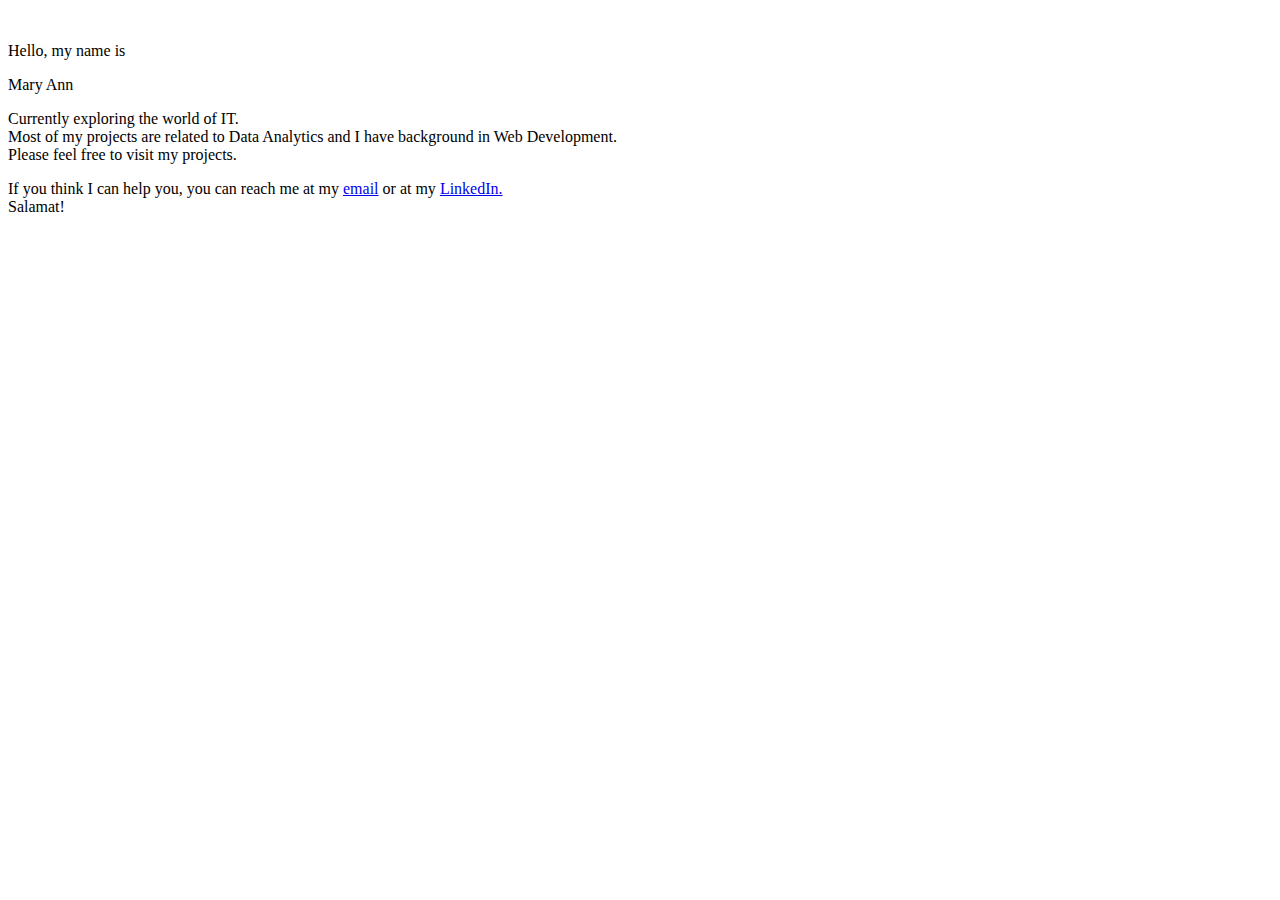
==== index.html @ 33b5e76a "removed about page and added context for other pages" ====
<!DOCTYPE html>
<html lang="en">
<head>
    <meta charset="UTF-8">
    <meta name="viewport" content="width=device-width, initial-scale=1.0">
    <title>Home</title>
</head>
<body>
    <!--nav bar-->
    <script id="replace_with_navbar" src="js/nav.js"></script>

    <!--start of main content-->
    <main>
        <!--logo/image-->
        <div>
            <img src="" alt="">
        </div>
        <div><!--about myself-->
            <p>Hello, my name is</p>
            <p>Mary Ann</p>
            <p>Currently exploring the world of IT.<br>
                Most of my projects are related to Data Analytics and I have background in Web Development.<br>
                Please feel free to visit my projects.
            </p>
        </div>
        <div><!--contact details-->
            <p>If you think I can help you, you can reach me at my <a href="mailto:maryanngutierrez1998@gmail.com">email</a>  or at my <a href="https://www.linkedin.com/in/mary-ann-gutierrez/">LinkedIn.</a><br>Salamat!
            </p>
        </div>
    </main>
    <!--end of main content-->
</body>
</html>
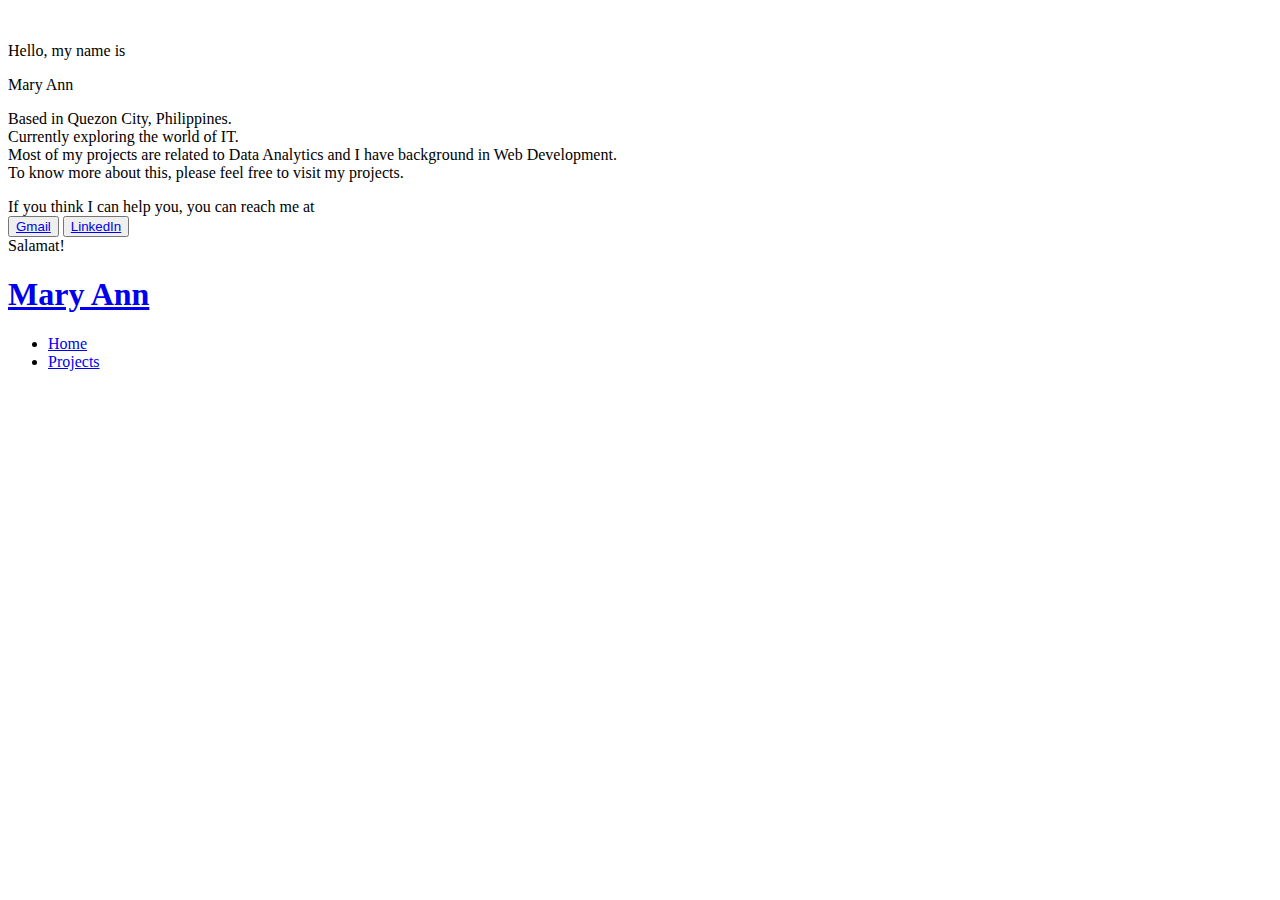
==== commit e3d23530: "added space for footer (no content yet)" ====
--- a/index.html
+++ b/index.html
@@ -18,16 +18,21 @@
         <div><!--about myself-->
             <p>Hello, my name is</p>
             <p>Mary Ann</p>
-            <p>Currently exploring the world of IT.<br>
+            <p>Based in Quezon City, Philippines.<br>Currently exploring the world of IT.<br>
                 Most of my projects are related to Data Analytics and I have background in Web Development.<br>
-                Please feel free to visit my projects.
+                To know more about this, please feel free to visit my projects.
             </p>
         </div>
         <div><!--contact details-->
-            <p>If you think I can help you, you can reach me at my <a href="mailto:maryanngutierrez1998@gmail.com">email</a>  or at my <a href="https://www.linkedin.com/in/mary-ann-gutierrez/">LinkedIn.</a><br>Salamat!
+            <p>If you think I can help you, you can reach me at <br>
+                <button><a href="mailto:maryanngutierrez1998@gmail.com">Gmail</a></button>
+                <button><a href="https://www.linkedin.com/in/mary-ann-gutierrez/">LinkedIn</a></button><br>Salamat!
             </p>
         </div>
     </main>
     <!--end of main content-->
+
+    <!--nav bar-->
+    <script id="replace_with_footer" src="js/footer.js"></script>
 </body>
 </html>
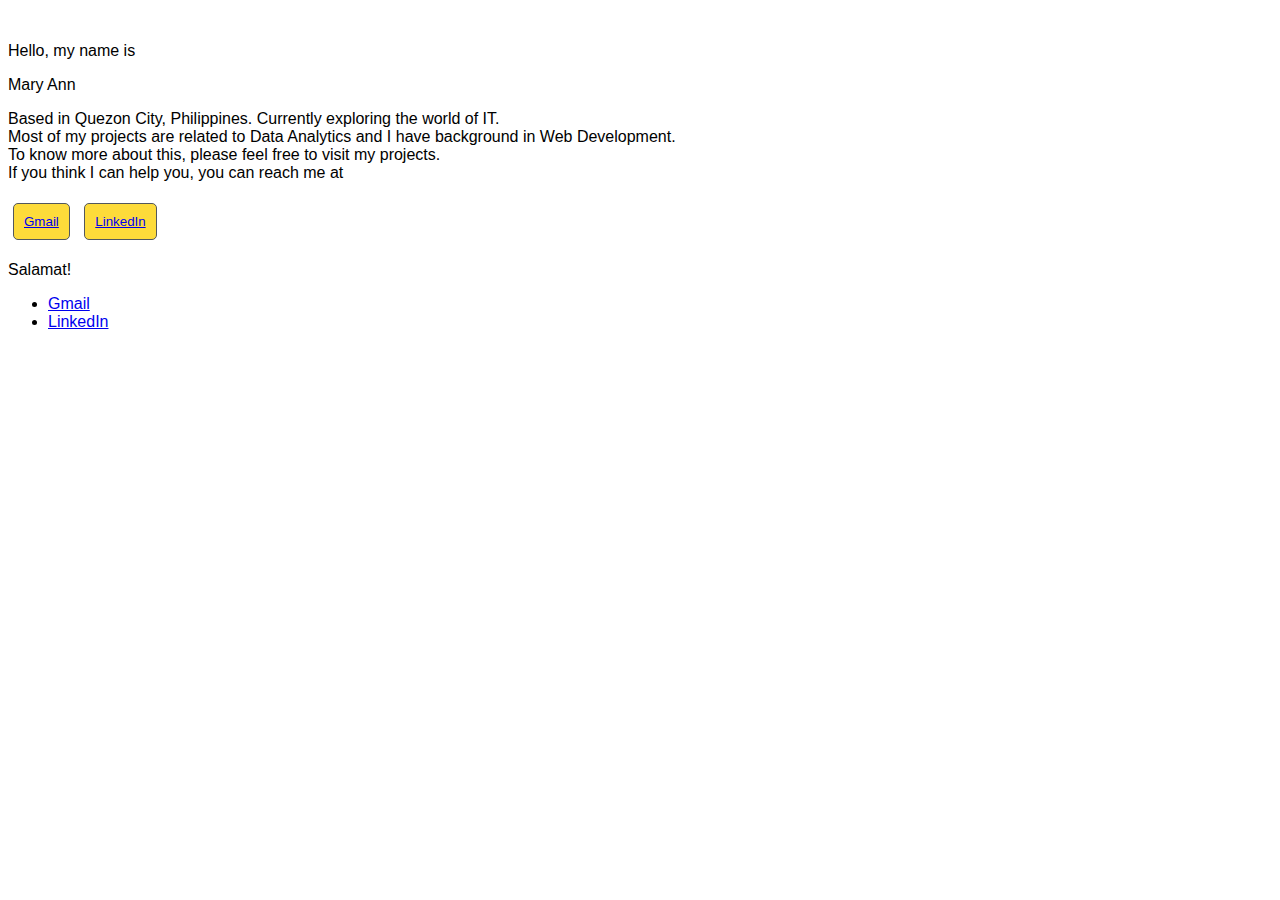
==== commit cbcb5387: "updated button style" ====
--- a/index.html
+++ b/index.html
@@ -1,6 +1,8 @@
 <!DOCTYPE html>
 <html lang="en">
 <head>
+    <link rel="stylesheet" href="style/button.css">
+    <link rel="stylesheet" href="style/content.css">
     <meta charset="UTF-8">
     <meta name="viewport" content="width=device-width, initial-scale=1.0">
     <title>Home</title>
@@ -16,23 +18,25 @@
             <img src="" alt="">
         </div>
         <div><!--about myself-->
-            <p>Hello, my name is</p>
-            <p>Mary Ann</p>
-            <p>Based in Quezon City, Philippines.<br>Currently exploring the world of IT.<br>
+            <p class="about greetings">Hello, my name is</p>
+            <p class="about name">Mary Ann</p>
+            <p class="about">Based in Quezon City, Philippines. Currently exploring the world of IT.<br>
                 Most of my projects are related to Data Analytics and I have background in Web Development.<br>
-                To know more about this, please feel free to visit my projects.
+                To know more about this, please feel free to visit my projects. <br>
+                If you think I can help you, you can reach me at
             </p>
         </div>
         <div><!--contact details-->
-            <p>If you think I can help you, you can reach me at <br>
-                <button><a href="mailto:maryanngutierrez1998@gmail.com">Gmail</a></button>
-                <button><a href="https://www.linkedin.com/in/mary-ann-gutierrez/">LinkedIn</a></button><br>Salamat!
+            <button class="contact-button"><a href="mailto:maryanngutierrez1998@gmail.com">Gmail</a></button>
+            <button class="contact-button"><a href="https://www.linkedin.com/in/mary-ann-gutierrez/">LinkedIn</a></button><br>
+            <p class="about">
+                Salamat!
             </p>
         </div>
     </main>
     <!--end of main content-->
 
-    <!--nav bar-->
+    <!--footer-->
     <script id="replace_with_footer" src="js/footer.js"></script>
 </body>
 </html>
--- a/style/button.css
+++ b/style/button.css
@@ -0,0 +1,15 @@
+
+
+.contact-button {
+    background-color: #fddb3a;
+    border: #52575d solid;
+    border-width: 1px;
+    border-radius: 5px;
+    padding: 10px;
+    margin: 5px;
+    cursor: pointer;
+}
+
+.contact-button:hover {
+    background-color: #52575d;
+}--- a/style/content.css
+++ b/style/content.css
@@ -0,0 +1,3 @@
+body {
+    font-family: 'Segoe UI', Tahoma, Geneva, Verdana, sans-serif;
+}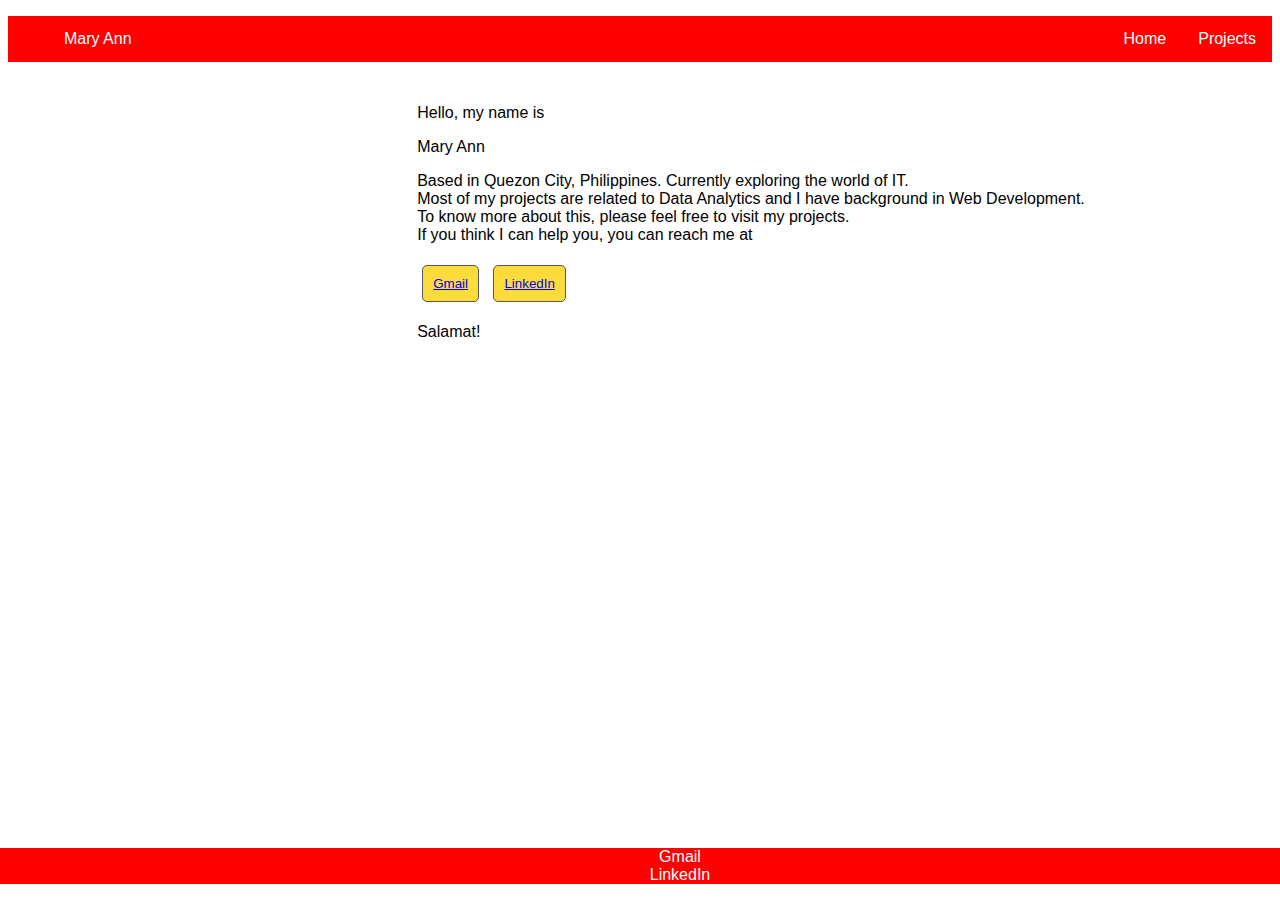
==== commit a2a0eade: "adding styles and fixing navigation on top and bottom of pages" ====
--- a/index.html
+++ b/index.html
@@ -1,35 +1,37 @@
 <!DOCTYPE html>
 <html lang="en">
 <head>
-    <link rel="stylesheet" href="style/button.css">
-    <link rel="stylesheet" href="style/content.css">
     <meta charset="UTF-8">
     <meta name="viewport" content="width=device-width, initial-scale=1.0">
     <title>Home</title>
+    <!--start of styles section-->
+    <link rel="stylesheet" href="style/navbar.css">
+    <link rel="stylesheet" href="style/nav-footer-bar.css">
+    <link rel="stylesheet" href="style/button.css">
+    <link rel="stylesheet" href="style/content.css">
+    <!--end of styles section-->
 </head>
 <body>
     <!--nav bar-->
     <script id="replace_with_navbar" src="js/nav.js"></script>
 
     <!--start of main content-->
-    <main>
+    <main class="about">
         <!--logo/image-->
-        <div>
-            <img src="" alt="">
+        <div class="my-photo">
+            <img src="images/maryann.jpg" alt="">
         </div>
-        <div><!--about myself-->
-            <p class="about greetings">Hello, my name is</p>
-            <p class="about name">Mary Ann</p>
-            <p class="about">Based in Quezon City, Philippines. Currently exploring the world of IT.<br>
+        <div class="text-about"><!--about myself-->
+            <p class="greetings">Hello, my name is</p>
+            <p class="name">Mary Ann</p>
+            <p class="">Based in Quezon City, Philippines. Currently exploring the world of IT.<br>
                 Most of my projects are related to Data Analytics and I have background in Web Development.<br>
                 To know more about this, please feel free to visit my projects. <br>
                 If you think I can help you, you can reach me at
             </p>
-        </div>
-        <div><!--contact details-->
             <button class="contact-button"><a href="mailto:maryanngutierrez1998@gmail.com">Gmail</a></button>
             <button class="contact-button"><a href="https://www.linkedin.com/in/mary-ann-gutierrez/">LinkedIn</a></button><br>
-            <p class="about">
+            <p class="greetings">
                 Salamat!
             </p>
         </div>
--- a/style/navbar.css
+++ b/style/navbar.css
@@ -0,0 +1,21 @@
+.navbar ul{
+    list-style-type: none;
+    background-color: red;
+    overflow: hidden;
+}
+
+.navbar li{
+    display: inline;
+    float: left;
+}
+
+.navbar a{
+    color: white;
+    text-decoration: none;
+    display: block;
+    padding: 14px 16px 14px;
+}
+
+.navbar-right{
+    float: right;
+}--- a/style/nav-footer-bar.css
+++ b/style/nav-footer-bar.css
@@ -0,0 +1,14 @@
+.footerbar ul {
+    position: fixed;
+    left: 0;
+    bottom: 0;
+    width: 100%;
+    background-color: red;
+    list-style-type: none;
+    text-align: center;
+}
+
+.footerbar a{
+    text-decoration: none;
+    color: white;
+}--- a/style/content.css
+++ b/style/content.css
@@ -1,3 +1,42 @@
 body {
     font-family: 'Segoe UI', Tahoma, Geneva, Verdana, sans-serif;
+}
+
+main {
+    
+}
+
+img {
+    width: 300px;
+    object-fit: contain;
+    object-position: center;
+    border-radius: 500px 500px;
+}
+
+p {
+    text-align: justify;
+}
+
+/*for projects page conetent*/
+.each-project-context {
+    width: 300px;
+    height: 300px;
+    object-fit: contain;
+    object-position: center;
+    border-width: 2px;
+    border-style: solid;
+    border-color: red;
+    /*paragraph should be in the center for this*/
+}
+
+.my-photo {
+    float: left;
+    width: 30%;
+    padding: 10px;
+}
+
+.text-about {
+    float: left;
+    width: 60%;
+    padding: 10px;
 }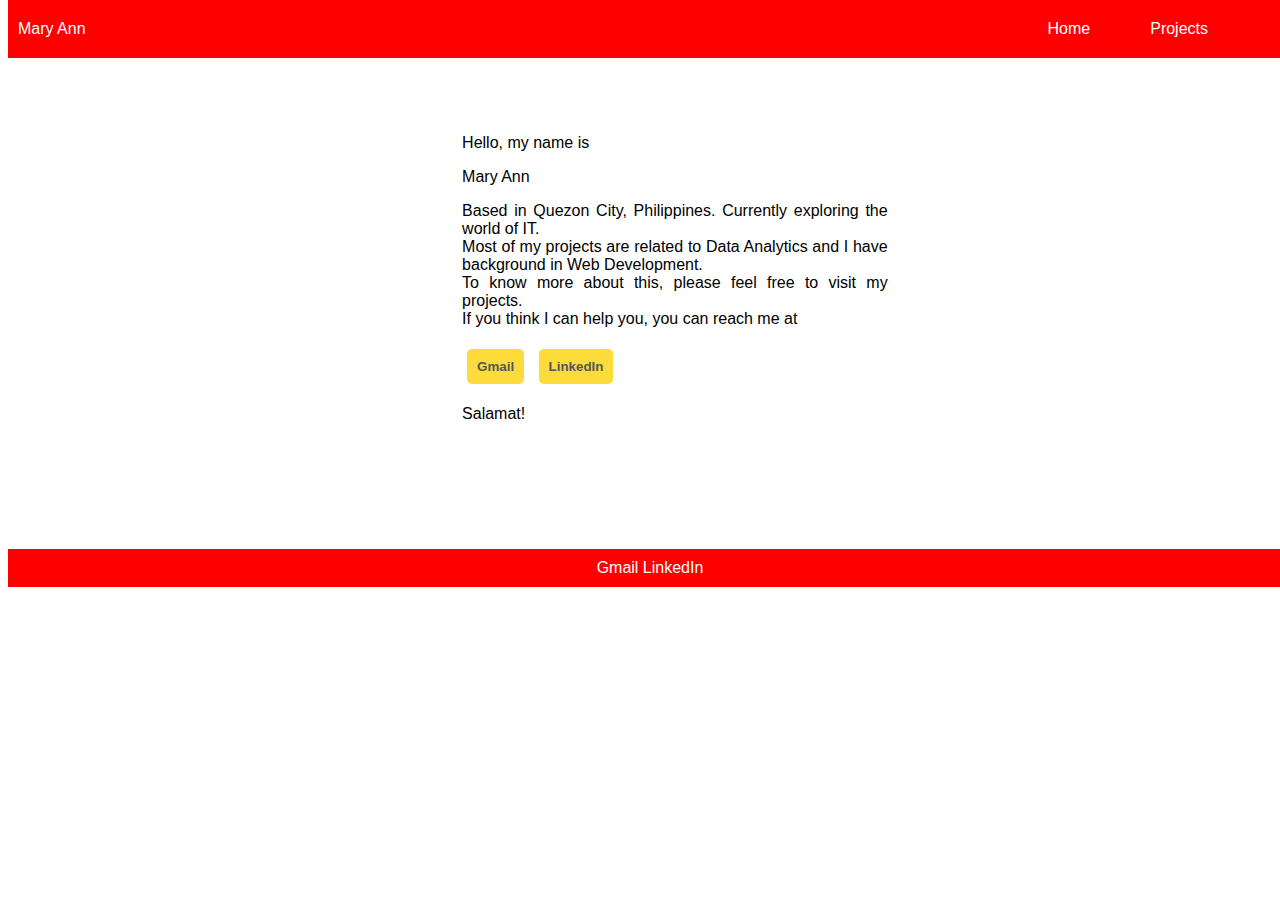
==== commit 8b5b79b4: "fixing navbar" ====
--- a/index.html
+++ b/index.html
@@ -29,8 +29,8 @@
                 To know more about this, please feel free to visit my projects. <br>
                 If you think I can help you, you can reach me at
             </p>
-            <button class="contact-button"><a href="mailto:maryanngutierrez1998@gmail.com">Gmail</a></button>
-            <button class="contact-button"><a href="https://www.linkedin.com/in/mary-ann-gutierrez/">LinkedIn</a></button><br>
+            <a href="mailto:maryanngutierrez1998@gmail.com"><button class="contact-button">Gmail</button></a>
+            <a href="https://www.linkedin.com/in/mary-ann-gutierrez/" target="_blank"><button class="contact-button">LinkedIn</button><br></a>
             <p class="greetings">
                 Salamat!
             </p>
--- a/style/navbar.css
+++ b/style/navbar.css
@@ -1,7 +1,13 @@
 .navbar ul{
+    margin: 0;
+    padding: 0;
+    border: 0;
+    position: fixed;
     list-style-type: none;
     background-color: red;
     overflow: hidden;
+    top: 0;
+    width: 100%;
 }
 
 .navbar li{
@@ -13,9 +19,18 @@
     color: white;
     text-decoration: none;
     display: block;
-    padding: 14px 16px 14px;
+    padding: 10px;
+}
+
+.logo-name{
+    padding: 10px 0px;
 }
 
 .navbar-right{
     float: right;
+    padding: 10px 50px;
+}
+
+.navbar-right li{
+    padding: 0px 20px;
 }--- a/style/nav-footer-bar.css
+++ b/style/nav-footer-bar.css
@@ -1,14 +1,26 @@
-.footerbar ul {
-    position: fixed;
+
+.footerbar ul{
+    position: static;
+    margin: 0;
+    padding: 0;
+    border: 0;
     left: 0;
     bottom: 0;
     width: 100%;
     background-color: red;
     list-style-type: none;
     text-align: center;
+    overflow: hidden;
+    padding: 10px;
+}
+
+.footerbar li{
+    display: inline;
+    float: center;
 }
 
 .footerbar a{
     text-decoration: none;
     color: white;
+    padding: 0px;
 }--- a/style/button.css
+++ b/style/button.css
@@ -1,15 +1,27 @@
+button{
+    border: none;
+}
 
+button li{
+    
+}
 
-.contact-button {
+.contact-button{
+    text-decoration: none;
+    list-style-type: none;
+    color: #52575d;
+    font-weight: 600;
+}
+
+.contact-button{
     background-color: #fddb3a;
-    border: #52575d solid;
-    border-width: 1px;
     border-radius: 5px;
     padding: 10px;
     margin: 5px;
     cursor: pointer;
 }
 
-.contact-button:hover {
+.contact-button:hover{
     background-color: #52575d;
+    color: white;
 }--- a/style/content.css
+++ b/style/content.css
@@ -1,23 +1,45 @@
+/* -start of all pages in the website- */
 body {
     font-family: 'Segoe UI', Tahoma, Geneva, Verdana, sans-serif;
 }
 
 main {
-    
+    padding: 100px;
+    align-content: center;
+    float: center;
+    /*top: 50%;
+    left: 50%;
+    transform: translate(10%);*/
 }
 
+/* -end of all pages on the website- */
+
+/* -start home page- */
 img {
     width: 300px;
     object-fit: contain;
     object-position: center;
-    border-radius: 500px 500px;
+    border-radius: 1000px 2000px;
 }
 
 p {
     text-align: justify;
 }
 
-/*for projects page conetent*/
+.my-photo {
+    float: left;
+    width: 22%;
+    padding: 10px 40px 10px;
+}
+
+.text-about {
+    float: left;
+    width: 40%;
+    padding: 10px 40px 10px;
+}
+/* -end of home page- */
+
+/* -start of projects page content- */
 .each-project-context {
     width: 300px;
     height: 300px;
@@ -28,15 +50,4 @@
     border-color: red;
     /*paragraph should be in the center for this*/
 }
-
-.my-photo {
-    float: left;
-    width: 30%;
-    padding: 10px;
-}
-
-.text-about {
-    float: left;
-    width: 60%;
-    padding: 10px;
-}+/* -end of projects page- */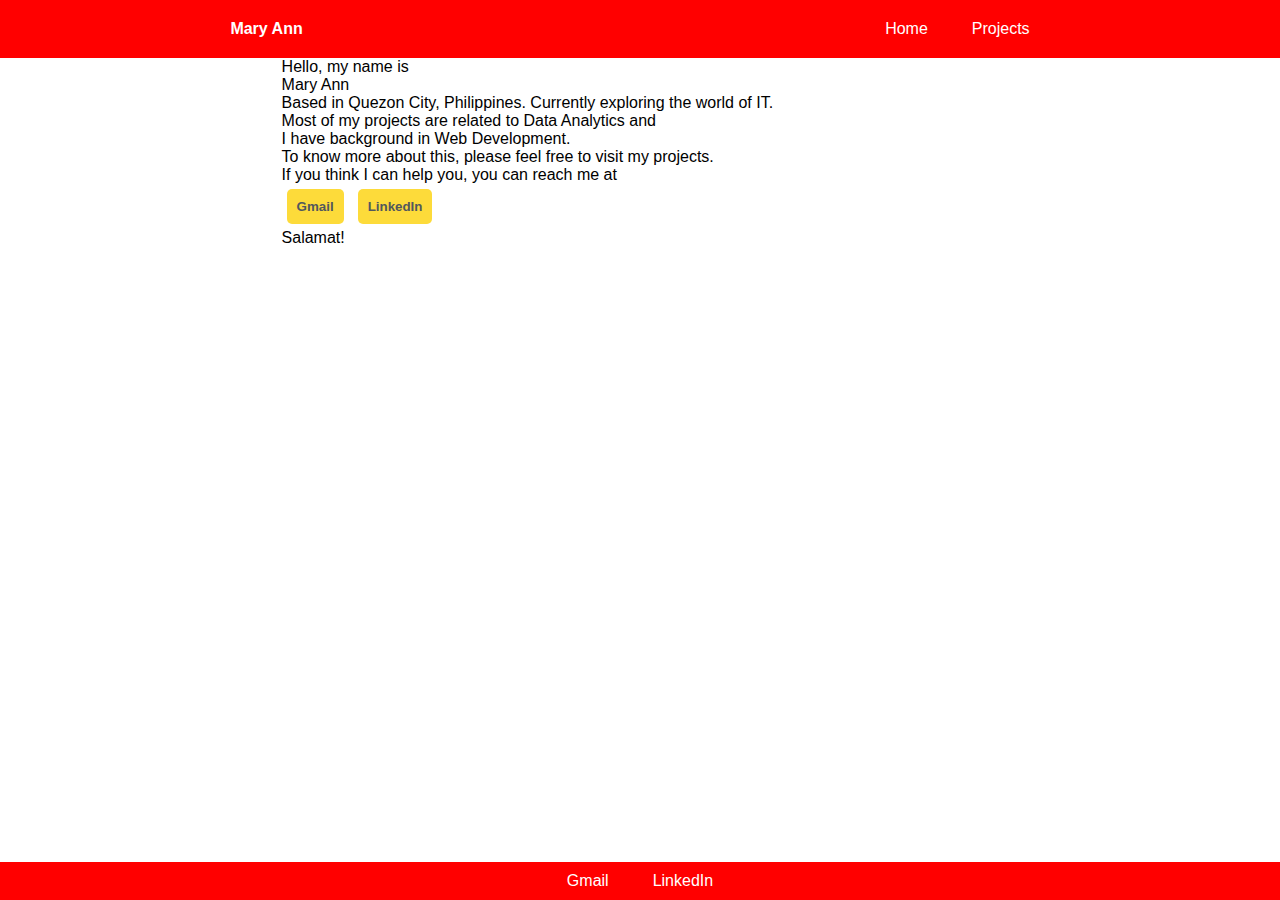
==== commit 8da21445: "fixed footer and header nav bar" ====
--- a/index.html
+++ b/index.html
@@ -25,7 +25,7 @@
             <p class="greetings">Hello, my name is</p>
             <p class="name">Mary Ann</p>
             <p class="">Based in Quezon City, Philippines. Currently exploring the world of IT.<br>
-                Most of my projects are related to Data Analytics and I have background in Web Development.<br>
+                Most of my projects are related to Data Analytics and <br> I have background in Web Development.<br>
                 To know more about this, please feel free to visit my projects. <br>
                 If you think I can help you, you can reach me at
             </p>
--- a/style/navbar.css
+++ b/style/navbar.css
@@ -1,36 +1,27 @@
-.navbar ul{
-    margin: 0;
-    padding: 0;
-    border: 0;
-    position: fixed;
-    list-style-type: none;
+header{
+    display: flex; /*fixed poosition even though it is scrolled down*/
+    justify-content: flex-end;
+    align-items: center;
     background-color: red;
-    overflow: hidden;
-    top: 0;
+    padding: 10px 10%;
     width: 100%;
 }
 
-.navbar li{
-    display: inline;
-    float: left;
+span{
+    margin-right: auto;
+}
+
+.logo-name a{
+    color: white;
+    font-weight: 800;
 }
 
 .navbar a{
     color: white;
-    text-decoration: none;
-    display: block;
-    padding: 10px;
 }
 
-.logo-name{
-    padding: 10px 0px;
-}
 
-.navbar-right{
-    float: right;
-    padding: 10px 50px;
-}
-
-.navbar-right li{
-    padding: 0px 20px;
+.navbar li{
+    display: inline-block;
+    padding: 0 20px;
 }--- a/style/nav-footer-bar.css
+++ b/style/nav-footer-bar.css
@@ -1,10 +1,8 @@
 
-.footerbar ul{
-    position: static;
-    margin: 0;
-    padding: 0;
-    border: 0;
-    left: 0;
+.footerbar-div{
+    display: flex;
+    justify-content: space-evenly;
+    position: absolute;
     bottom: 0;
     width: 100%;
     background-color: red;
@@ -15,8 +13,8 @@
 }
 
 .footerbar li{
-    display: inline;
-    float: center;
+    display: inline-block;
+    padding: 0 20px;
 }
 
 .footerbar a{
--- a/style/content.css
+++ b/style/content.css
@@ -1,15 +1,20 @@
 /* -start of all pages in the website- */
-body {
+* {
+    /* these things makes the border spaces disappear */
+    box-sizing: border-box;
+    margin: 0;
+    padding: 0;
+}
+
+/* defining the font */
+li, a, button, p{
     font-family: 'Segoe UI', Tahoma, Geneva, Verdana, sans-serif;
+    text-decoration: none;
+    list-style-type: none;
 }
 
 main {
-    padding: 100px;
-    align-content: center;
-    float: center;
-    /*top: 50%;
-    left: 50%;
-    transform: translate(10%);*/
+    /**/
 }
 
 /* -end of all pages on the website- */
@@ -29,13 +34,11 @@
 .my-photo {
     float: left;
     width: 22%;
-    padding: 10px 40px 10px;
 }
 
 .text-about {
     float: left;
     width: 40%;
-    padding: 10px 40px 10px;
 }
 /* -end of home page- */
 
